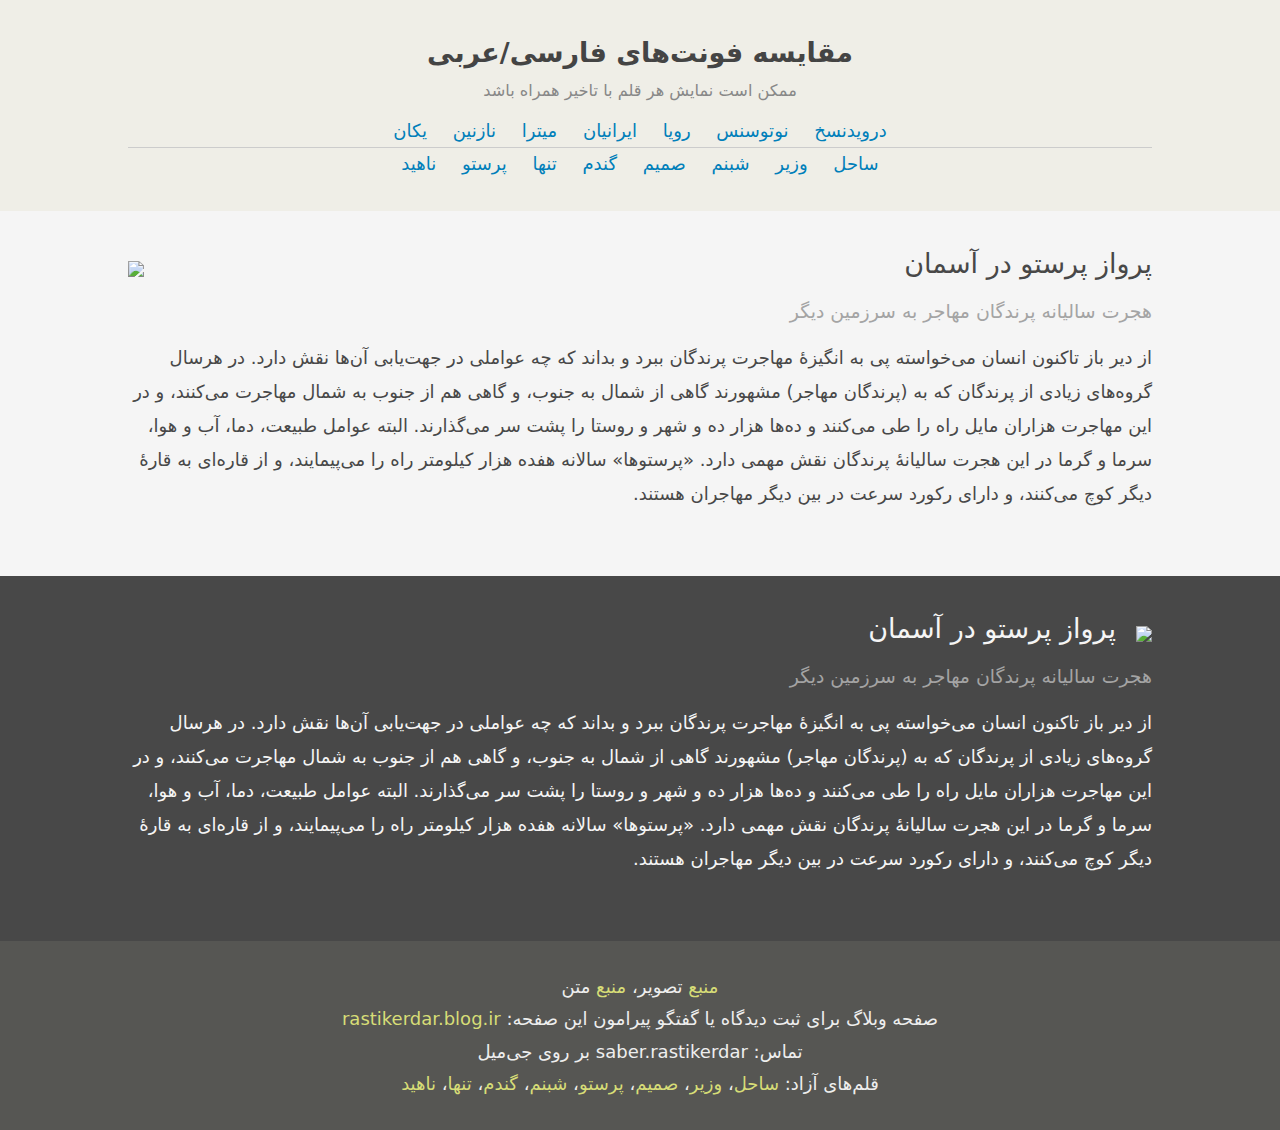
==== compare-fonts/index.html @ 53bfee60 "Update Vazir" ====
<html>
  <head>
    <title>مقایسه قلم‌های فارسی</title>
    <meta http-equiv="Content-Type" content="text/html; charset=utf-8" />
    <meta name="viewport" content="width=device-width, initial-scale=1, user-scalable=yes">
    <meta name="description" content="مقایسه قلم های فارسی">
    <meta name="keywords" content="فونت,فارسی,مقایسه,fonts,persian,farsi,compare">
    <link type="text/css" rel="stylesheet" href="https://cdn.jsdelivr.net/gh/rastikerdar/vazir-font@28.0.0/dist/font-face.css">
    <link type="text/css" rel="stylesheet" href="https://cdn.jsdelivr.net/gh/rastikerdar/sahel-font@v3.4.0/dist/font-face.css">
    <link type="text/css" rel="stylesheet" href="https://cdn.jsdelivr.net/gh/rastikerdar/shabnam-font@v5.0.1/dist/font-face.css">
    <link type="text/css" rel="stylesheet" href="https://cdn.jsdelivr.net/gh/rastikerdar/parastoo-font@v2.0.1/dist/font-face.css">
    <link type="text/css" rel="stylesheet" href="https://cdn.jsdelivr.net/gh/rastikerdar/samim-font@v4.0.5/dist/font-face.css">
    <link type="text/css" rel="stylesheet" href="https://cdn.jsdelivr.net/gh/rastikerdar/tanha-font@v0.10/dist/font-face.css">
    <link type="text/css" rel="stylesheet" href="https://cdn.jsdelivr.net/gh/rastikerdar/nahid-font@v0.3.0/dist/font-face.css">
    <link type="text/css" rel="stylesheet" href="https://cdn.jsdelivr.net/gh/rastikerdar/gandom-font@v0.8/dist/font-face.css">
    <style>

      @font-face {
        font-family: Iranian Sans;
        src: url('IranianSans.woff') format('woff');
      }

      @font-face {
        font-family: Mitra;
        src: url('Mitra-hinted.woff') format('woff');
      }

      @font-face {
        font-family: Noto Naskh;
        src: url('NotoNaskhArabic-Regular.woff') format('woff');
      }

      @font-face {
        font-family: Roya;
        src: url('Roya-hinted.woff') format('woff');
      }

      @font-face {
        font-family: Nazanin;
        src: url('Nazanin-hinted.woff') format('woff');
      }

      @font-face {
        font-family: Yekan;
        src: url('Yekan-hinted.woff') format('woff');
      }

      @font-face {
        font-family: Noto Sans Arabic;
        src: url('NotoSansArabic-Regular.woff') format('woff');
      }

      html {
        font-family: vazir,"DejaVu Sans",helvetica,arial,freesans,sans-serif;
        font-size: 18px;
      }

      * {
        margin: 0;
        padding: 0;
      }

      a {
        text-decoration: none;
        color: #007fba;
      }

      hr {
        border: none;
        background-color: #ccc;
        height: 1px;
      }

      body {
        background-color: #565653;
        color: #000;
        direction: rtl;
        line-height: 1.8;

      }

      h1 {
        font-size: 1.5em;
        line-height: 1.7;
      }

      header, .test-text, footer {
        margin: auto;
        padding: 30px 10%;
      }

      header {
        text-align: center;
        background-color: #efeee7;
        color: #444;
      }

      header .description {
        color: #888;
        font-size: 0.9rem;
      }

      .font-selection {
        margin-top: 10px;
      }

      .font-selection li {
        display: inline-block;
        margin: 0 10px;
      }

      .test-area {
        /* font: 15px/30px Tahoma,"DejaVu Sans",helvetica,arial,freesans,sans-serif; */
        line-height: 34px;
      }
      .test-text p {
        margin-bottom: 35px;
        margin-top: 10px;
      }

      .test-area h2 {
        font-weight: 400;
        line-height: 45px;
      }
      .test-area h3 {
        font-weight: 400;
        font-size: 1.05em;
        line-height: 40px;
        margin-top: 5px;
      }

      .test-text.light a { color: #777777; }
      .test-text.dark a { color: #A8B30B; }

      .test-text.light h3 { color: #a4a4a4; }
      .test-text.dark h3 { color: #a4a4a4; }

      .test-text.light {
        background-color: #f5f5f5;
        color: #484848;
      }

      .test-text.dark {
        background-color: #484848;
        color: #f5f5f5;
      }

      .test-text h1 {
        background: #b75757 none repeat scroll 0 0;
        border-radius: 10px;
        color: #fcfefe;
        display: block;
        font-size: 3.5em;
        font-weight: normal;
        line-height: 2;
        padding: 10px;
        text-align: center;
        text-shadow: 0 0 1px #000000;
      }

      .test-text img {
        max-width: 100px;
        margin-top: 20px;
      }

      .test-text.light img {
        float: left;
        margin-right: 5px;
      }

      .test-text.dark img {
        float: right;
        margin-left: 20px;
      }

      .mitra-font {
        font-family: mitra;
        font-size: 1.3rem;
      }

      .notonaskh-font {
        font-family: Noto Naskh;
        font-size: 1.1rem;
      }

      .iranian-font {
        font-family: iranian sans, sans-serif;
        font-size: 1.1rem;
      }

      .nazanin-font {
        font-family: nazanin;
        font-size: 1.3rem;
      }

      .roya-font {
        font-family: roya;
        font-size: 1.3rem;
      }

      .yekan-font {
        font-family: yekan;
        font-size: 0.89rem;
      }

      .notosans-font {
        font-family: Noto Sans Arabic;
      }

      .parastoo-font {
        font-family: parastoo, serif;
      }

      .samim-font {
        font-family: samim, sans-serif;
      }

      .shabnam-font {
        font-family: shabnam, sans-serif;
      }

      .tanha-font {
        font-family: tanha, sans-serif;
      }

      .vazir-font {
        font-family: vazir, sans-serif;
      }

      .nahid-font {
        font-family: nahid, sans-serif;
      }

      .gandom-font {
        font-family: gandom, sans-serif;
      }

      .sahel-font {
        font-family: sahel, sans-serif;
      }

      .sahel-font.test-area h2 { font-weight: 900; }
      .sahel-font.test-area h3 { font-weight: 700; }
      .vazir-font.test-area h2 { font-weight: 700; }
      .vazir-font.test-area h3, 
      .shabnam-font.test-area h3 { 
          font-weight: 500; 
      }
      
      .parastoo-font.test-area h2,
      .parastoo-font.test-area h3,
      .shabnam-font.test-area h2,
      .samim-font.test-area h2,
      .samim-font.test-area h3 {
        font-weight: 700;
      }


      footer {
        color: #eee;
        text-align: center;
      }

      footer a {
        color: #D7DD77;
      }

      .clear { clear: both; }

      @media all and (max-width: 700px){
        html {
          font-size: 15px;
        }

        .test-area {
          line-height: 30px;
        }

        .test-area h2 {
          line-height: 34px;
        }
        .test-area h3 {
          line-height: 26px;
        }
        header, .test-text, footer {
          padding: 30px 20px;
        }
      }
    </style>
  </head>

  <body>
    <header>
      <h1>مقایسه فونت‌های فارسی/عربی</h1>
      <div class="description">ممکن است نمایش هر قلم با تاخیر همراه باشد</div>
      <ul class="font-selection">
        <li><a href="#" id="droid" onclick="changeFont('notonaskh', this); return false;">درویدنسخ</a></li>
        <li><a href="#" id="droid" onclick="changeFont('notosans', this); return false;">نوتوسنس</a></li>
        <li><a href="#" id="roya" onclick="changeFont('roya', this); return false;">رویا</a></li>
        <li><a href="#" id="iranian" onclick="changeFont('iranian', this); return false;">ایرانیان</a></li>
        <li><a href="#" id="mitra" onclick="changeFont('mitra', this); return false;">میترا</a></li>
        <li><a href="#" id="nazanin" onclick="changeFont('nazanin', this); return false;">نازنین</a></li>
        <li><a href="#" id="yekan" onclick="changeFont('yekan', this); return false;">یکان</a></li>
        <hr>
        <li><a href="#" id="sahel" onclick="changeFont('sahel', this); return false;">ساحل</a></li>
        <li><a href="#" id="vazir" onclick="changeFont('vazir', this); return false;">وزیر</a></li>
        <li><a href="#" id="shabnam" onclick="changeFont('shabnam', this); return false;">شبنم</a></li>
        <li><a href="#" id="samim" onclick="changeFont('samim', this); return false;">صمیم</a></li>
        <li><a href="#" id="gandom" onclick="changeFont('gandom', this); return false;">گندم</a></li>
        <li><a href="#" id="tanha" onclick="changeFont('tanha', this); return false;">تنها</a></li>
        <li><a href="#" id="parastoo" onclick="changeFont('parastoo', this); return false;">پرستو</a></li>
        <li><a href="#" id="nahid" onclick="changeFont('nahid', this); return false;">ناهید</a></li>
      </ul>
    </header>

    <section class="test-area">
      <div class="test-text light" contenteditable="true" spellcheck="false">
        <img src="images/Barn_Swallow.svg" />
        <h2>پرواز پرستو در آسمان</h2>
        <h3>هجرت سالیانه پرندگان مهاجر به سرزمین دیگر</h3>
        <p>
            از دیر باز تاکنون انسان می‌خواسته پی به انگیزهٔ مهاجرت پرندگان ببرد و بداند که چه عواملی در جهت‌یابی آن‌ها نقش دارد. در هرسال گروه‌های زیادی از پرندگان که به (پرندگان مهاجر) مشهورند گاهی از شمال به جنوب، و گاهی هم از جنوب به شمال مهاجرت می‌کنند، و در این مهاجرت هزاران مایل راه را طی می‌کنند و ده‌ها هزار ده و شهر و روستا را پشت سر می‌گذارند. البته عوامل طبیعت، دما، آب و هوا، سرما و گرما در این هجرت سالیانهٔ پرندگان نقش مهمی دارد. «پرستوها» سالانه هفده هزار کیلومتر راه را می‌پیمایند، و از قاره‌ای به قارهٔ دیگر کوچ می‌کنند، و دارای رکورد سرعت در بین دیگر مهاجران هستند.
        </p>
        <div class="clear"></div>
      </div>
      <div class="test-text dark" contenteditable="true" spellcheck="false">
          <img src="images/Barn_Swallow.svg" />
          <h2>پرواز پرستو در آسمان</h2>
          <h3>هجرت سالیانه پرندگان مهاجر به سرزمین دیگر</h3>
          <p>
            از دیر باز تاکنون انسان می‌خواسته پی به انگیزهٔ مهاجرت پرندگان ببرد و بداند که چه عواملی در جهت‌یابی آن‌ها نقش دارد. در هرسال گروه‌های زیادی از پرندگان که به (پرندگان مهاجر) مشهورند گاهی از شمال به جنوب، و گاهی هم از جنوب به شمال مهاجرت می‌کنند، و در این مهاجرت هزاران مایل راه را طی می‌کنند و ده‌ها هزار ده و شهر و روستا را پشت سر می‌گذارند. البته عوامل طبیعت، دما، آب و هوا، سرما و گرما در این هجرت سالیانهٔ پرندگان نقش مهمی دارد. «پرستوها» سالانه هفده هزار کیلومتر راه را می‌پیمایند، و از قاره‌ای به قارهٔ دیگر کوچ می‌کنند، و دارای رکورد سرعت در بین دیگر مهاجران هستند.
          </p>
          <div class="clear"></div>
      </div>
    </section>
    <footer>
      <a href="https://commons.wikimedia.org/wiki/File:Barn_Swallow.svg" target="_blank">منبع</a> تصویر،
      <a href="https://fa.wikipedia.org/wiki/%D9%BE%D8%B1%D8%B3%D8%AA%D9%88" target="_blank">منبع</a> متن
      <br>
      صفحه وبلاگ برای ثبت دیدگاه یا گفتگو پیرامون این صفحه:
      <a href="http://rastikerdar.blog.ir/post/13" target="_blank">rastikerdar.blog.ir</a>
      <br>
      تماس: saber.rastikerdar بر روی جی‌میل
      <br>
      <div class="other-fonts">قلم‌های آزاد:
        <a href="http://rastikerdar.github.io/sahel-font/" target="_blank">ساحل</a>،
        <a href="http://rastikerdar.github.io/vazir-font/" target="_blank">وزیر</a>،
        <a href="http://rastikerdar.github.io/samim-font/" target="_blank">صمیم</a>،
        <a href="http://rastikerdar.github.io/parastoo-font/" target="_blank">پرستو</a>،
        <a href="http://rastikerdar.github.io/shabnam-font/" target="_blank">شبنم</a>،
        <a href="http://rastikerdar.github.io/gandom-font/" target="_blank">گندم</a>،
        <a href="http://rastikerdar.github.io/tanha-font/" target="_blank">تنها</a>،
        <a href="http://rastikerdar.github.io/nahid-font/" target="_blank">ناهید</a>
      </div>
    </footer>

    <script>
      "use strict";
      function changeFont(name, event) {
        var testText = document.getElementsByClassName('test-area')[0];
        testText.className = 'test-area ' + name + '-font';
      }
    </script>
  </body>
</html>
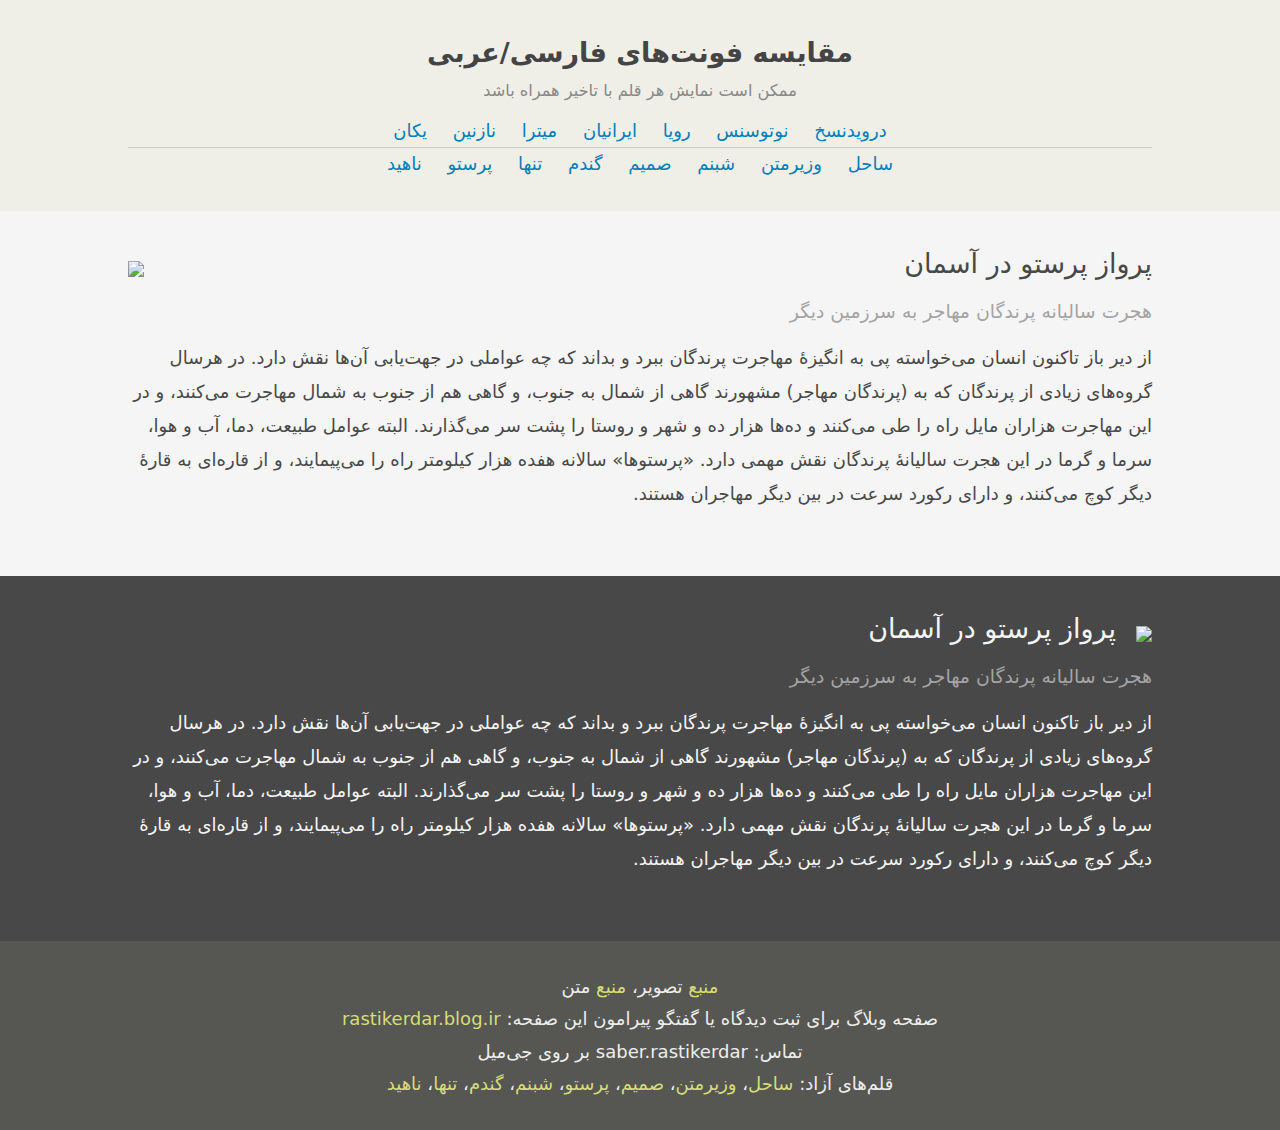
==== commit abd8f663: "Update vazir to vazirmatn" ====
--- a/compare-fonts/index.html
+++ b/compare-fonts/index.html
@@ -5,7 +5,7 @@
     <meta name="viewport" content="width=device-width, initial-scale=1, user-scalable=yes">
     <meta name="description" content="مقایسه قلم های فارسی">
     <meta name="keywords" content="فونت,فارسی,مقایسه,fonts,persian,farsi,compare">
-    <link type="text/css" rel="stylesheet" href="https://cdn.jsdelivr.net/gh/rastikerdar/vazir-font@28.0.0/dist/font-face.css">
+    <link type="text/css" rel="stylesheet" href="https://cdn.jsdelivr.net/gh/rastikerdar/vazirmatn@v32.0.0/Vazirmatn-font-face.css">
     <link type="text/css" rel="stylesheet" href="https://cdn.jsdelivr.net/gh/rastikerdar/sahel-font@v3.4.0/dist/font-face.css">
     <link type="text/css" rel="stylesheet" href="https://cdn.jsdelivr.net/gh/rastikerdar/shabnam-font@v5.0.1/dist/font-face.css">
     <link type="text/css" rel="stylesheet" href="https://cdn.jsdelivr.net/gh/rastikerdar/parastoo-font@v2.0.1/dist/font-face.css">
@@ -51,7 +51,7 @@
       }
 
       html {
-        font-family: vazir,"DejaVu Sans",helvetica,arial,freesans,sans-serif;
+        font-family: vazirmatn,"DejaVu Sans",helvetica,arial,freesans,sans-serif;
         font-size: 18px;
       }
 
@@ -223,8 +223,8 @@
         font-family: tanha, sans-serif;
       }
 
-      .vazir-font {
-        font-family: vazir, sans-serif;
+      .vazirmatn-font {
+        font-family: vazirmatn, sans-serif;
       }
 
       .nahid-font {
@@ -241,8 +241,8 @@
 
       .sahel-font.test-area h2 { font-weight: 900; }
       .sahel-font.test-area h3 { font-weight: 700; }
-      .vazir-font.test-area h2 { font-weight: 700; }
-      .vazir-font.test-area h3, 
+      .vazirmatn-font.test-area h2 { font-weight: 700; }
+      .vazirmatn-font.test-area h3, 
       .shabnam-font.test-area h3 { 
           font-weight: 500; 
       }
@@ -303,7 +303,7 @@
         <li><a href="#" id="yekan" onclick="changeFont('yekan', this); return false;">یکان</a></li>
         <hr>
         <li><a href="#" id="sahel" onclick="changeFont('sahel', this); return false;">ساحل</a></li>
-        <li><a href="#" id="vazir" onclick="changeFont('vazir', this); return false;">وزیر</a></li>
+        <li><a href="#" id="vazir" onclick="changeFont('vazirmatn', this); return false;">وزیرمتن</a></li>
         <li><a href="#" id="shabnam" onclick="changeFont('shabnam', this); return false;">شبنم</a></li>
         <li><a href="#" id="samim" onclick="changeFont('samim', this); return false;">صمیم</a></li>
         <li><a href="#" id="gandom" onclick="changeFont('gandom', this); return false;">گندم</a></li>
@@ -343,14 +343,14 @@
       تماس: saber.rastikerdar بر روی جی‌میل
       <br>
       <div class="other-fonts">قلم‌های آزاد:
-        <a href="http://rastikerdar.github.io/sahel-font/" target="_blank">ساحل</a>،
-        <a href="http://rastikerdar.github.io/vazir-font/" target="_blank">وزیر</a>،
-        <a href="http://rastikerdar.github.io/samim-font/" target="_blank">صمیم</a>،
-        <a href="http://rastikerdar.github.io/parastoo-font/" target="_blank">پرستو</a>،
-        <a href="http://rastikerdar.github.io/shabnam-font/" target="_blank">شبنم</a>،
-        <a href="http://rastikerdar.github.io/gandom-font/" target="_blank">گندم</a>،
-        <a href="http://rastikerdar.github.io/tanha-font/" target="_blank">تنها</a>،
-        <a href="http://rastikerdar.github.io/nahid-font/" target="_blank">ناهید</a>
+        <a href="https://rastikerdar.github.io/sahel-font/" target="_blank">ساحل</a>،
+        <a href="https://rastikerdar.github.io/vazirmatn/" target="_blank">وزیرمتن</a>،
+        <a href="https://rastikerdar.github.io/samim-font/" target="_blank">صمیم</a>،
+        <a href="https://rastikerdar.github.io/parastoo-font/" target="_blank">پرستو</a>،
+        <a href="https://rastikerdar.github.io/shabnam-font/" target="_blank">شبنم</a>،
+        <a href="https://rastikerdar.github.io/gandom-font/" target="_blank">گندم</a>،
+        <a href="https://rastikerdar.github.io/tanha-font/" target="_blank">تنها</a>،
+        <a href="https://rastikerdar.github.io/nahid-font/" target="_blank">ناهید</a>
       </div>
     </footer>
 
